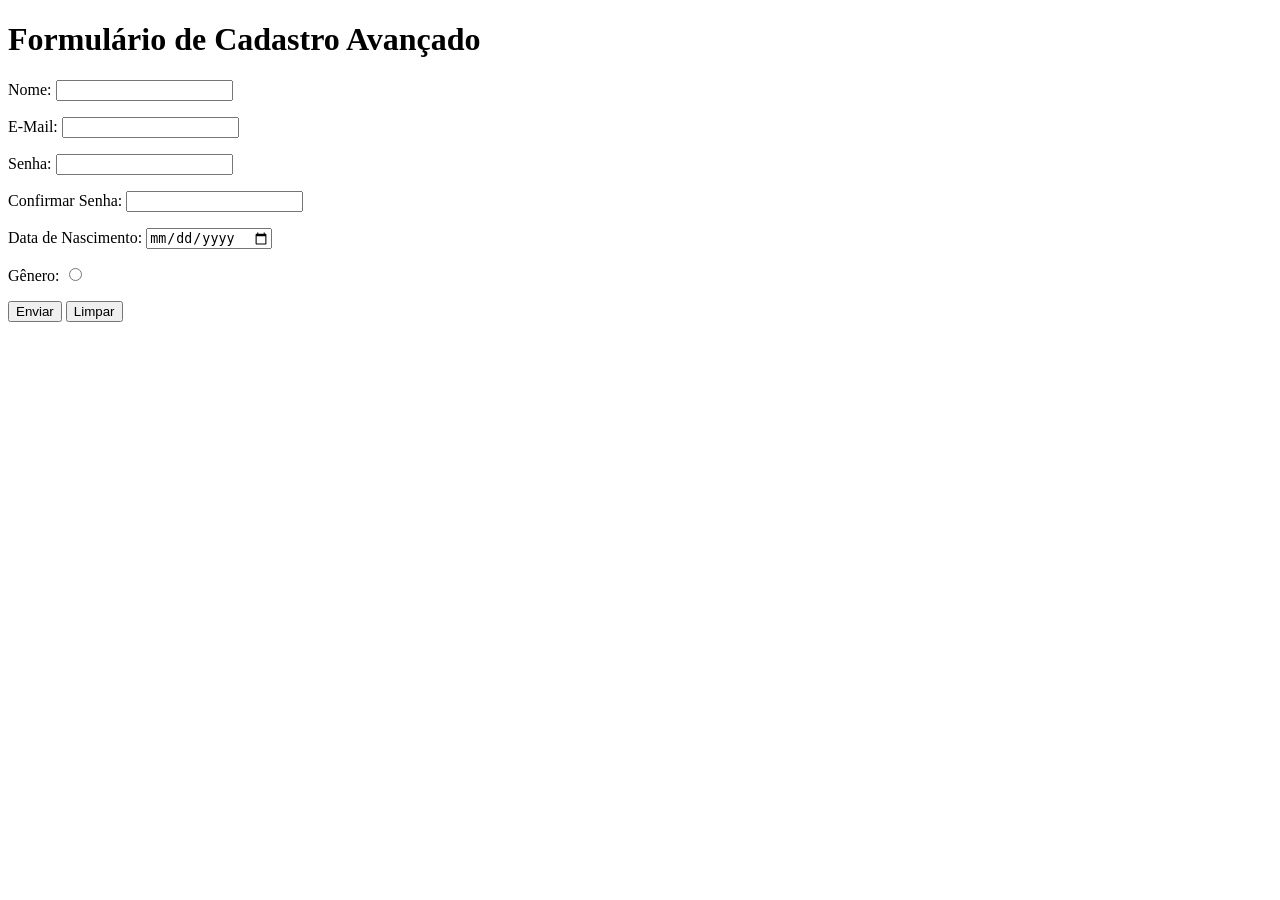
==== Desafios-HTML-e-CSS/Desafio002-Formularios/index.html @ aaea7cdc "Criação inicial Desafio002-Formulários" ====
<!DOCTYPE html>
<html lang="pt-br">
<head>
    <meta charset="UTF-8">
    <meta name="viewport" content="width=device-width, initial-scale=1.0">
    <link rel="shortcut icon" href="imagens/favicon.ico" type="image/x-icon">
    <title>Desafio dos Formulários - Cadastro Avançado</title>
    <link rel="stylesheet" href="style.css">
</head>
<body>
    <h1>Formulário de Cadastro Avançado</h1>
    <form onsubmit="mostrarMensagem(event)" method="post" autocomplete="on">

        <p>
            <label for="inome">Nome: </label>
            <input type="text" name="nome" id="inome" required minlength="5" maxlength="25" autocomplete="name">
        </p>

        <p>
            <label for="iemail">E-Mail: </label>
            <input type="email" name="email" id="iemail" required autocomplete="email">
        </p>

        <p>
            <label for="isen">Senha: </label>
            <input type="password" name="sen" id="isen" required minlength="8" maxlength="20">
        </p>

        <p>
            <label for="iconfsen">Confirmar Senha: </label>
            <input type="password" name="confsen" id="iconfsen" oninput="validarSenha()" required>
        </p>

        <p>
            <label for="idata">Data de Nascimento: </label>
            <input type="date" name="data" id="idata" required>
        </p>

        <p>
            <label for="isex">Gênero: </label>
            <input type="radio" name="sex" id="isex" value="M">
        </p>

        <p>
            <input type="submit" value="Enviar">
            <input type="reset" value="Limpar">
        </p>
    </form>

    <script src="script.js"></script>
</body>
</html>
---- Desafios-HTML-e-CSS/Desafio002-Formularios/style.css ----
@charset "UTF-8";
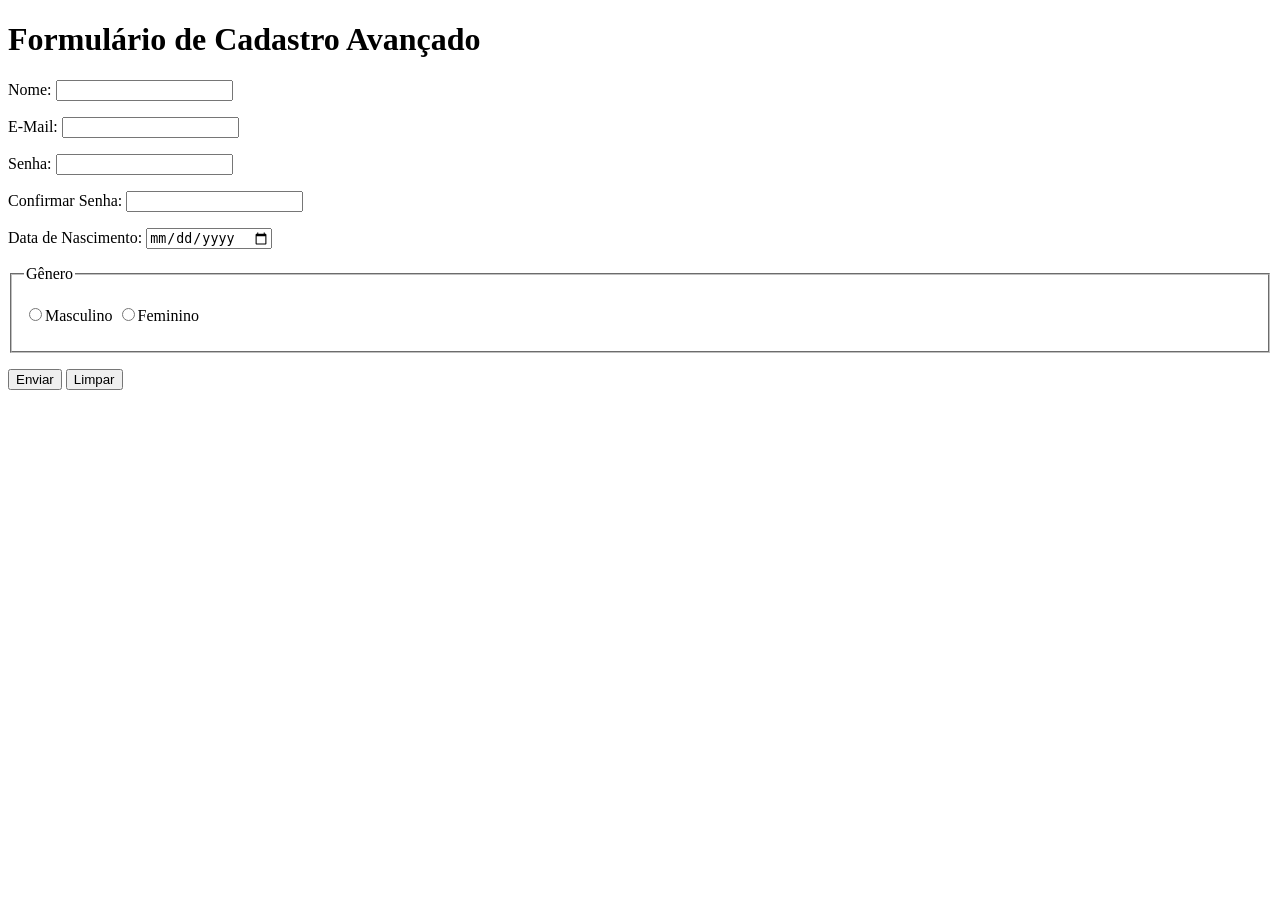
==== commit d59c5b5b: "Atualização Desafio002-Formulários" ====
--- a/Desafios-HTML-e-CSS/Desafio002-Formularios/index.html
+++ b/Desafios-HTML-e-CSS/Desafio002-Formularios/index.html
@@ -23,7 +23,7 @@
 
         <p>
             <label for="isen">Senha: </label>
-            <input type="password" name="sen" id="isen" required minlength="8" maxlength="20">
+            <input type="password" name="sen" id="isen" required minlength="8" maxlength="20" autocomplete="current-password">
         </p>
 
         <p>
@@ -36,10 +36,13 @@
             <input type="date" name="data" id="idata" required>
         </p>
 
-        <p>
-            <label for="isex">Gênero: </label>
-            <input type="radio" name="sex" id="isex" value="M">
-        </p>
+        <fieldset>
+            <legend>Gênero</legend>
+            <p>
+                <input type="radio" name="mas" id="imas" value="M"><label for="imas">Masculino</label>
+                <input type="radio" name="fem" id="ifem" value="F"><label for="ifem">Feminino</label>
+            </p>
+        </fieldset>
 
         <p>
             <input type="submit" value="Enviar">
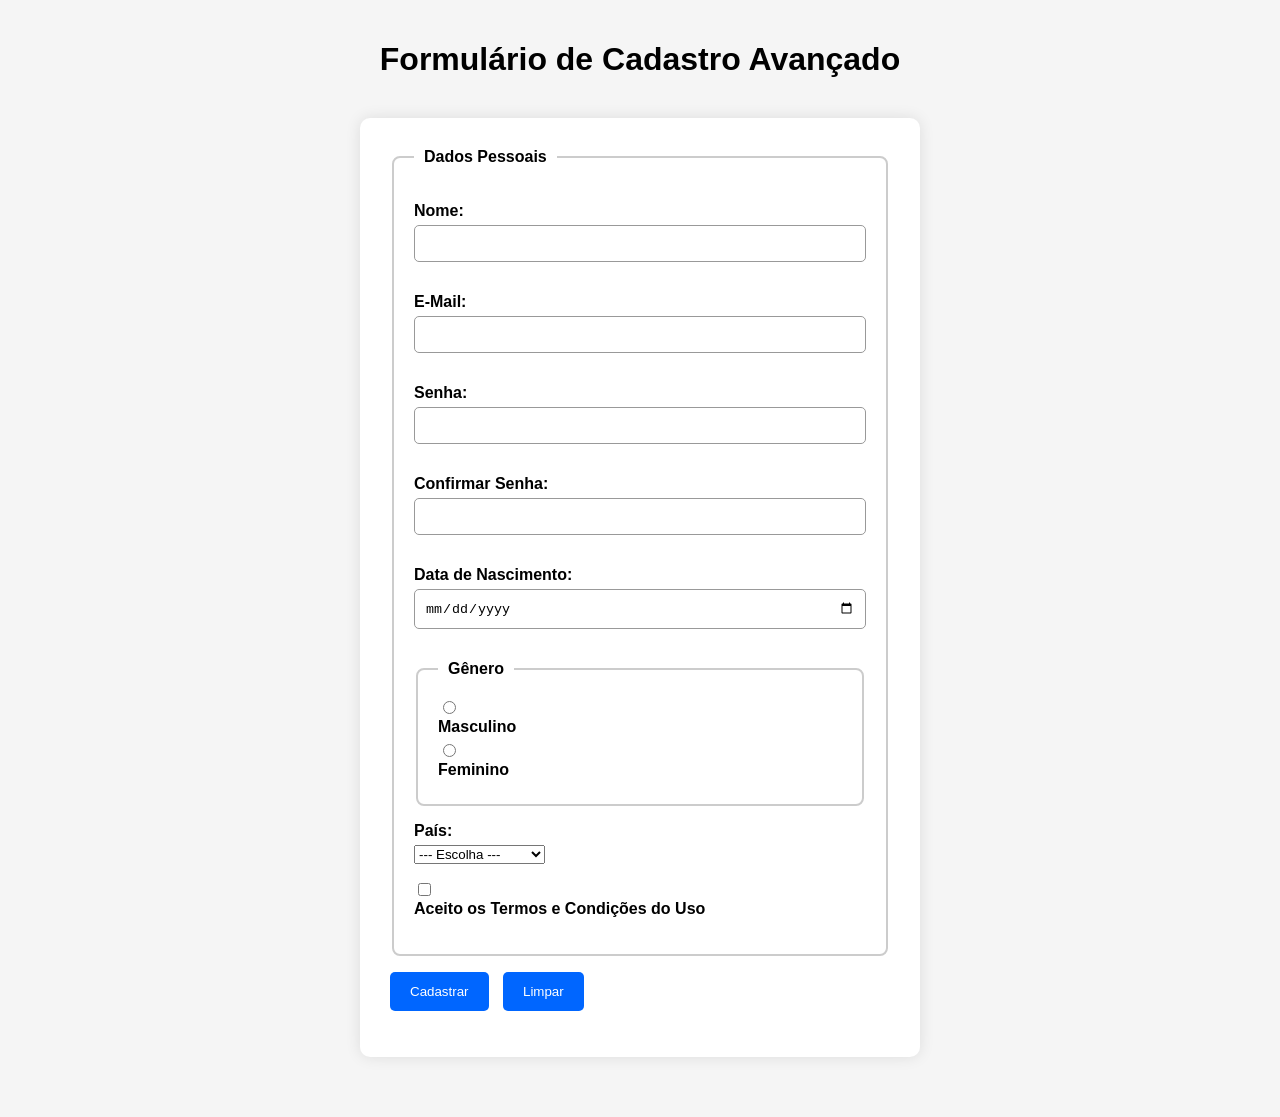
==== commit 0ed5d9d7: "Coclusão Desafio002-Formulários" ====
--- a/Desafios-HTML-e-CSS/Desafio002-Formularios/index.html
+++ b/Desafios-HTML-e-CSS/Desafio002-Formularios/index.html
@@ -4,51 +4,63 @@
     <meta charset="UTF-8">
     <meta name="viewport" content="width=device-width, initial-scale=1.0">
     <link rel="shortcut icon" href="imagens/favicon.ico" type="image/x-icon">
+    <link rel="stylesheet" href="style.css">
     <title>Desafio dos Formulários - Cadastro Avançado</title>
-    <link rel="stylesheet" href="style.css">
 </head>
 <body>
     <h1>Formulário de Cadastro Avançado</h1>
-    <form onsubmit="mostrarMensagem(event)" method="post" autocomplete="on">
-
-        <p>
-            <label for="inome">Nome: </label>
-            <input type="text" name="nome" id="inome" required minlength="5" maxlength="25" autocomplete="name">
-        </p>
-
-        <p>
-            <label for="iemail">E-Mail: </label>
-            <input type="email" name="email" id="iemail" required autocomplete="email">
-        </p>
-
-        <p>
-            <label for="isen">Senha: </label>
-            <input type="password" name="sen" id="isen" required minlength="8" maxlength="20" autocomplete="current-password">
-        </p>
-
-        <p>
-            <label for="iconfsen">Confirmar Senha: </label>
-            <input type="password" name="confsen" id="iconfsen" oninput="validarSenha()" required>
-        </p>
-
-        <p>
-            <label for="idata">Data de Nascimento: </label>
-            <input type="date" name="data" id="idata" required>
-        </p>
-
-        <fieldset>
-            <legend>Gênero</legend>
+    <main>
+        <form onsubmit="mostrarMensagem(event)" method="post" autocomplete="on">
+            <fieldset>
+                <legend>Dados Pessoais</legend>
+                <p>
+                    <label for="inome">Nome: </label>
+                    <input type="text" name="nome" id="inome" required minlength="5" maxlength="25" autocomplete="name">
+                </p>
+                <p>
+                    <label for="iemail">E-Mail: </label>
+                    <input type="email" name="email" id="iemail" required autocomplete="email">
+                </p>
+                <p>
+                    <label for="isen">Senha: </label>
+                    <input type="password" name="sen" id="isen" required minlength="8" maxlength="20" autocomplete="current-password">
+                </p>
+                <p>
+                    <label for="iconfsen">Confirmar Senha: </label>
+                    <input type="password" name="confsen" id="iconfsen" oninput="validarSenha()" required>
+                </p>
+                <p>
+                    <label for="idata">Data de Nascimento: </label>
+                    <input type="date" name="data" id="idata" required>
+                </p>
+                <fieldset>
+                    <legend>Gênero</legend>
+                        <input type="radio" name="sexo" id="imas" value="M"><label id="especial" for="imas">Masculino</label>
+                        <input type="radio" name="sexo" id="ifem" value="F"><label id="especial" for="ifem">Feminino</label>
+                </fieldset>
+                <p>
+                    <label for="ipais">País: </label>
+                    <select name="pais" id="ipais">
+                        <option value="" selected>--- Escolha ---</option>
+                        <optgroup label="Países">
+                            <option value="BR">Brasil</option>
+                            <option value="ARG">Argentina</option>
+                            <option value="EUA">Estados Unidos</option>
+                            <option value="PY">Paraguai</option>
+                            <option value="UY">Uruguai</option>
+                        </optgroup>
+                    </select>
+                </p>
+                <p>
+                    <input type="checkbox" name="term" id="iterm" required><label for="iterm">Aceito os Termos e Condições do Uso</label>
+                </p>
+            </fieldset>
             <p>
-                <input type="radio" name="mas" id="imas" value="M"><label for="imas">Masculino</label>
-                <input type="radio" name="fem" id="ifem" value="F"><label for="ifem">Feminino</label>
+                <input class="botao" type="submit" value="Cadastrar">
+                <input class="botao" type="reset" value="Limpar">
             </p>
-        </fieldset>
-
-        <p>
-            <input type="submit" value="Enviar">
-            <input type="reset" value="Limpar">
-        </p>
-    </form>
+        </form>
+    </main>
 
     <script src="script.js"></script>
 </body>
--- a/Desafios-HTML-e-CSS/Desafio002-Formularios/style.css
+++ b/Desafios-HTML-e-CSS/Desafio002-Formularios/style.css
@@ -1 +1,82 @@
-@charset "UTF-8";+@charset "UTF-8";
+
+body {
+    font-family: Arial, Helvetica, sans-serif;
+    background-color: whitesmoke;
+    margin: 0px;
+    padding: 20px;
+}
+
+h1 {
+    text-align: center;
+}
+
+form {
+    max-width: 500px;
+    margin: 40px auto;
+    border-radius: 10px;
+    background-color: white;
+    padding: 30px;
+    box-shadow: 0 0 15px rgba(0, 0, 0, 0.1);
+}
+
+fieldset {
+    border: 2px solid #ccc;
+    border-radius: 8px;
+    padding: 20px;
+}
+
+legend {
+    font-weight: bold;
+    padding: 0 10px;
+}
+
+label {
+    display: block;
+    margin-bottom: 5px;
+    font-weight: bold;
+}
+
+label#especial {
+    display: flex;
+    margin-bottom: 5px;
+    font-weight: bold;
+}
+
+input[type="email"],
+input[type="password"],
+input[type="text"],
+input[type="date"],
+option {
+    width: 100%;
+    padding: 10px;
+    margin-bottom: 15px;
+    border: 1px solid #999;
+    border-radius: 5px;
+    box-sizing: border-box;
+}
+
+input[type="checkbox"] {
+    margin-right: 8px;
+}
+
+input.botao {
+    background-color: #0066ff;
+    color: white;
+    padding: 12px 20px;
+    border: none;
+    border-radius: 5px;
+    cursor: pointer;
+    margin-right: 10px;
+}
+
+input.botao:hover {
+    background-color: #0052cc;
+}
+
+input:focus {
+    background-color: lightyellow;
+    border: 2px solid #0066ff;
+    outline: none;
+    color: black;
+}
